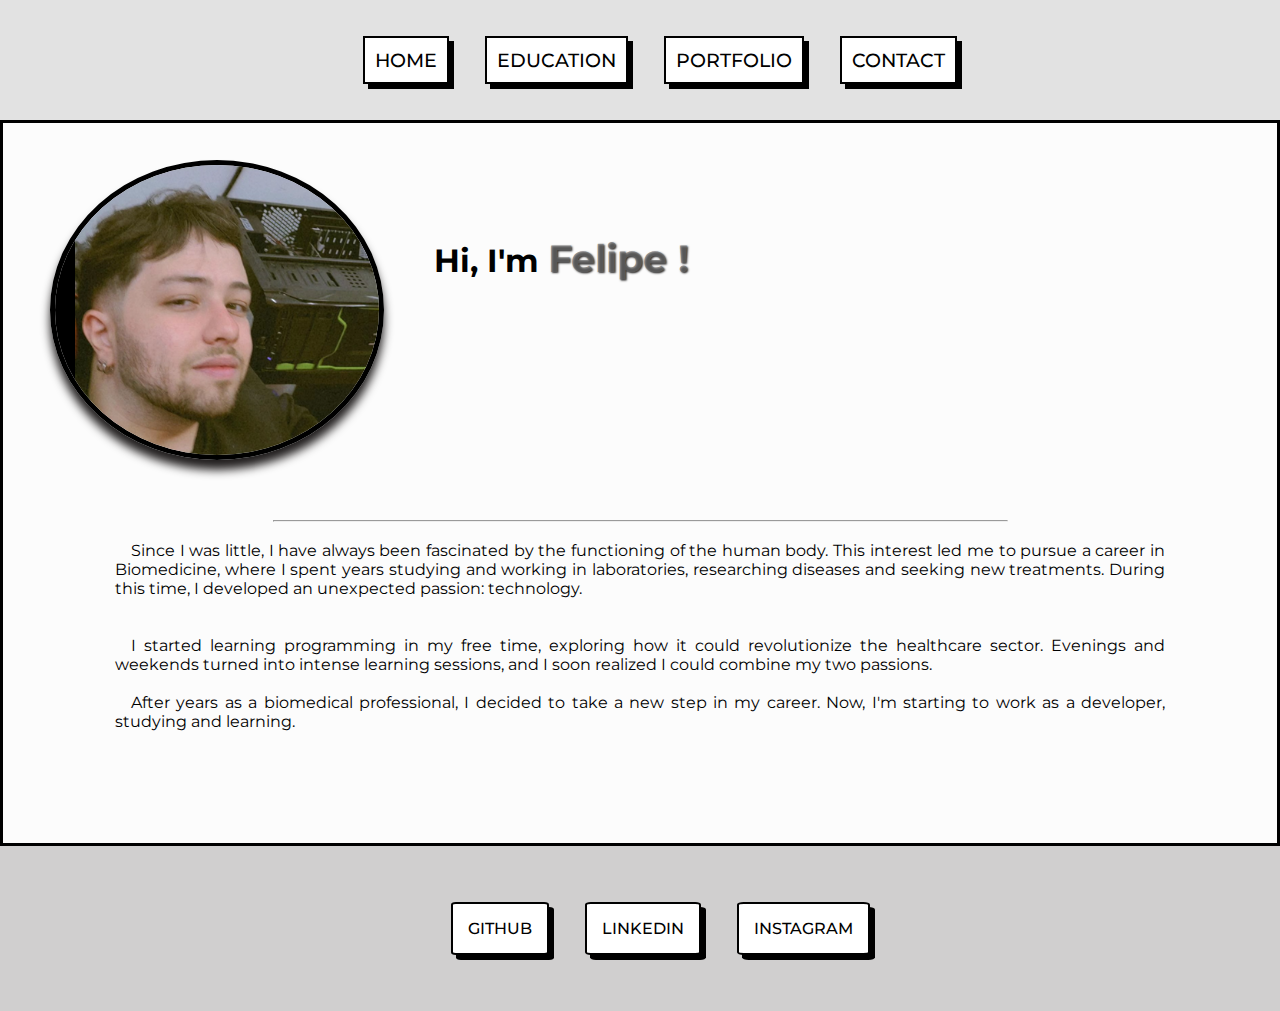
==== index.html @ bceed9d1 "Portfolio v0.1" ====
<!DOCTYPE html>
<html lang="en">
<head>
    <meta charset="UTF-8">
    <meta name="viewport" content="width=device-width, initial-scale=1.0">
    <title>Portifólio</title>
    <link rel="stylesheet" href="style.css">
    <link rel="preconnect" href="https://fonts.googleapis.com">
    <link rel="preconnect" href="https://fonts.gstatic.com" crossorigin>
    <link href="https://fonts.googleapis.com/css2?family=Montserrat:ital,wght@0,100..900;1,100..900&display=swap" rel="stylesheet">
</head>
<body>
    <header>
        <nav class="navegadorconteiner">
            <ul class="navegador1">
                <li id="navegador4"><a href="index.html">HOME </a> </li>
                <li id="navegador4"><a href="formação.html">Education</a> </li>
                <li id="navegador4"><a href="portifolio.html">Portfolio</a> </li>
                <li id="navegador4"><a href="contato.html" alt="Contato">Contact</a></li>
            </ul>
        </nav>
    </header>
    <main>
 <div class="div-principal">        
<!-- Irei continuar com minha história e com o que eu 
 estou praticando-->

        <img src="imagens/Minha foto.png" alt="Minha foto." height="300" class="minhafoto"> 

        <div class="corpo">
            <h1 class="titulocorpo"> Hi, I'm <span id="nome">Felipe !</span></h1>
            <br>
            <hr style="width: 70%;">
            <br>
            <p class="texto-corpo"> Since I was little, I have always been fascinated by the functioning of the human body. This interest led me to pursue a career in Biomedicine, where I spent years studying and working in laboratories, researching diseases and seeking new treatments. During this time, I developed an unexpected passion: technology. 
            </p>
<br>
<br>
            <p class="texto-corpo">I started learning programming in my free time, exploring how it could revolutionize the healthcare sector. Evenings and weekends turned into intense learning sessions, and I soon realized I could combine my two passions.
            </p> 
<br>
            <p class="texto-corpo">After years as a biomedical professional, I decided to take a new step in my career. Now, I'm starting to work as a developer, studying and learning.
            </p>   
        </div>  
    <!-- Livre para fazer.-->
    </main>
    
    <footer>
     <div>  
        <ul class="footerlink">
            <li class="footercontent"><a href="https://github.com/FelipeSouzarRibeiro" target="_blank">GitHub</a></li>
            <li class="footercontent"><a href="https://www.linkedin.com/in/felipe-souza-ribeiro/" target="_blank">Linkedin</a></li>
            <li class="footercontent"><a href="https://www.instagram.com/fellpesr/" target="_blank">Instagram</a></li>
        </ul>
    </div>
    </footer>
</body>
</html>
---- style.css ----
@charset "UTF-8";


* {
    padding: auto;
    margin: auto;
    box-sizing: border-box;
}

a { 
    color:#000000 ;
    text-decoration: none;
    
}
body {
    background: rgb(252, 252, 252) ;
    color: #000000;
    font-family: Montserrat, sans-serif;
}

p{
    text-align: justify;
    text-indent: 1em;
}

main {
    min-width: 300px;

    margin: auto;
}
/* Conteúdo*/
.navegadorconteiner {
    background: #b2b2b25a;
    display: grid;
    padding: 20px;
    font-weight: 500;
}

#navegador4 {
    padding: 10px;
    text-transform: uppercase;
    display: inline-block;
    font-size: 1.2em ;
    border: 2px solid black;
    margin: 1rem;
    background-color: #ffffff;
    box-shadow: rgb(0, 0, 0) 5px 5px 0px ;
   
}

#navegador4:hover{
    font-size: 1.3em;
    transition-duration: 1s;
}

#navegador4:active{
    box-shadow: rgb(155, 155, 155) 5px 5px 0px ;
}

/* Inicio do conteúdo*/
.minhafoto {
    border-radius: 100%;
    position: relative;
    top: 40px;
    left: 50px;
    float: left;
    margin-right: 100px;
    margin-bottom: 100px;
    cursor: pointer;
    border: 5px solid black;
    box-shadow: rgb(35, 32, 32) 0px 10px 10px ;
}

.minhafoto:active {
    box-shadow: rgb(125, 125, 125) 0px 0px 20px 10px;
}

#nome{
    color: #6c6c6cb0;
    font-size: 1.2em;
    text-shadow: 1px 1px 2px #2a2929 ;
}
#nome:hover{
    color: #00000083;
    cursor: pointer;
}
    
.corpo {
    padding: 7em;
    border: #000000 solid;
}

/*Finalização*/
footer {
    background-color:#7f7e7e5a ;
    padding: 40px;
    text-align: center;
}

.footercontent {
    display: inline-block;
    padding: 15px;
    text-transform: uppercase;
    border: 2px solid black;
    margin: 16px;
    border-radius: 5%;
    box-shadow: rgb(0, 0, 0) 5px 5px 0px ;
    background-color: #ffffff;
    font-weight: 500;
}

.footercontent:hover{
    font-size: 1.3rem;
    transition-duration: 1s;
}
.footercontent:active{
    box-shadow: rgb(155, 155, 155) 5px 5px 0px ;
}
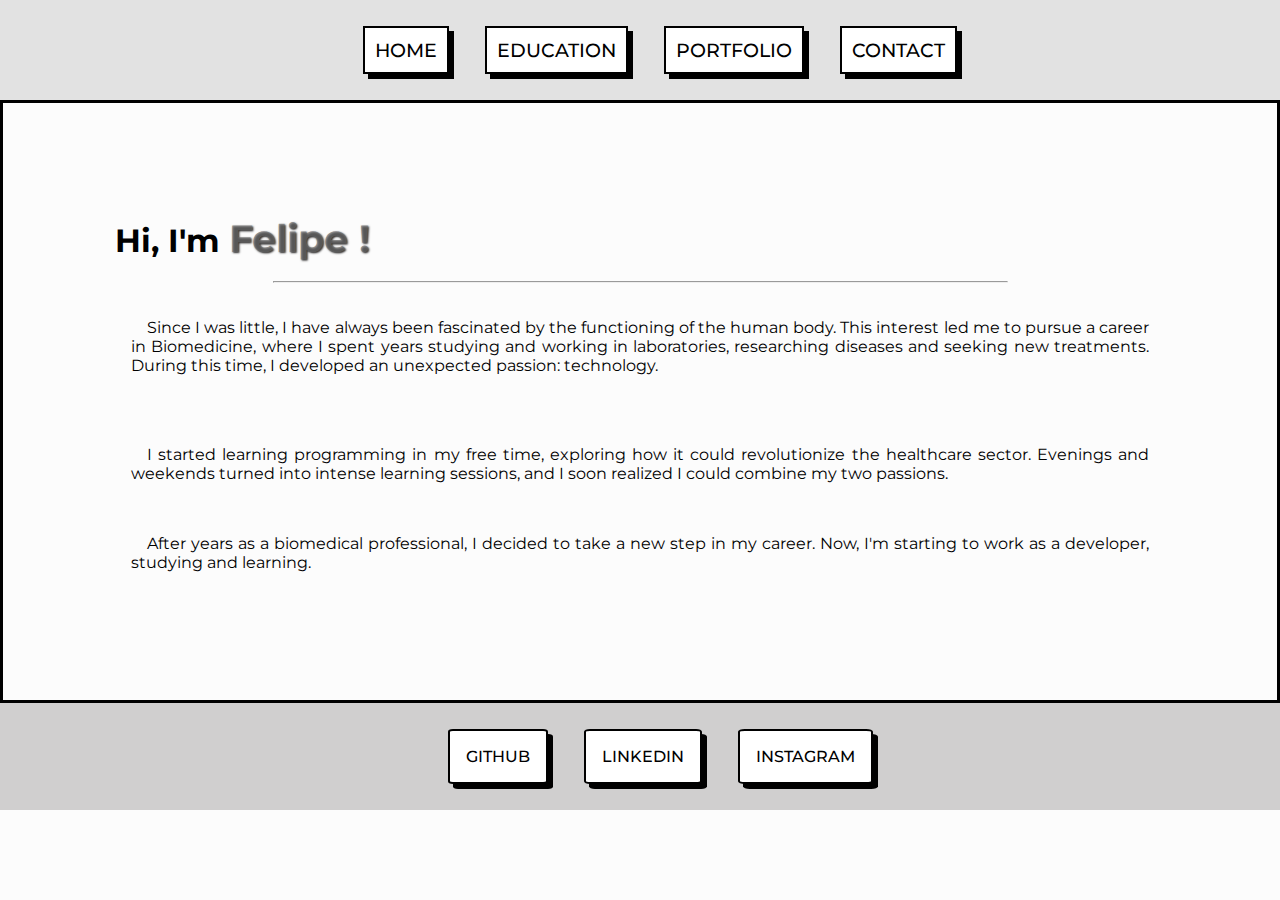
==== commit f326c650: "Completo mas simples" ====
--- a/index.html
+++ b/index.html
@@ -8,6 +8,10 @@
     <link rel="preconnect" href="https://fonts.googleapis.com">
     <link rel="preconnect" href="https://fonts.gstatic.com" crossorigin>
     <link href="https://fonts.googleapis.com/css2?family=Montserrat:ital,wght@0,100..900;1,100..900&display=swap" rel="stylesheet">
+    <style>
+        p{margin: 1em;
+        }
+    </style>
 </head>
 <body>
     <header>
@@ -24,9 +28,6 @@
  <div class="div-principal">        
 <!-- Irei continuar com minha história e com o que eu 
  estou praticando-->
-
-        <img src="imagens/Minha foto.png" alt="Minha foto." height="300" class="minhafoto"> 
-
         <div class="corpo">
             <h1 class="titulocorpo"> Hi, I'm <span id="nome">Felipe !</span></h1>
             <br>
--- a/style.css
+++ b/style.css
@@ -25,14 +25,14 @@
 
 main {
     min-width: 300px;
-
     margin: auto;
+    border: #000000 solid;
 }
 /* Conteúdo*/
 .navegadorconteiner {
     background: #b2b2b25a;
     display: grid;
-    padding: 20px;
+    padding: 10px;
     font-weight: 500;
 }
 
@@ -45,7 +45,6 @@
     margin: 1rem;
     background-color: #ffffff;
     box-shadow: rgb(0, 0, 0) 5px 5px 0px ;
-   
 }
 
 #navegador4:hover{
@@ -58,22 +57,7 @@
 }
 
 /* Inicio do conteúdo*/
-.minhafoto {
-    border-radius: 100%;
-    position: relative;
-    top: 40px;
-    left: 50px;
-    float: left;
-    margin-right: 100px;
-    margin-bottom: 100px;
-    cursor: pointer;
-    border: 5px solid black;
-    box-shadow: rgb(35, 32, 32) 0px 10px 10px ;
-}
 
-.minhafoto:active {
-    box-shadow: rgb(125, 125, 125) 0px 0px 20px 10px;
-}
 
 #nome{
     color: #6c6c6cb0;
@@ -87,19 +71,19 @@
     
 .corpo {
     padding: 7em;
-    border: #000000 solid;
+    
 }
 
 /*Finalização*/
 footer {
     background-color:#7f7e7e5a ;
-    padding: 40px;
+    padding: 10px;
     text-align: center;
 }
 
 .footercontent {
     display: inline-block;
-    padding: 15px;
+    padding: 16px;
     text-transform: uppercase;
     border: 2px solid black;
     margin: 16px;
@@ -113,7 +97,5 @@
     font-size: 1.3rem;
     transition-duration: 1s;
 }
-.footercontent:active{
-    box-shadow: rgb(155, 155, 155) 5px 5px 0px ;
-}
+.footercontent:active{ box-shadow: rgb(155, 155, 155) 5px 5px 0px ;}
 
